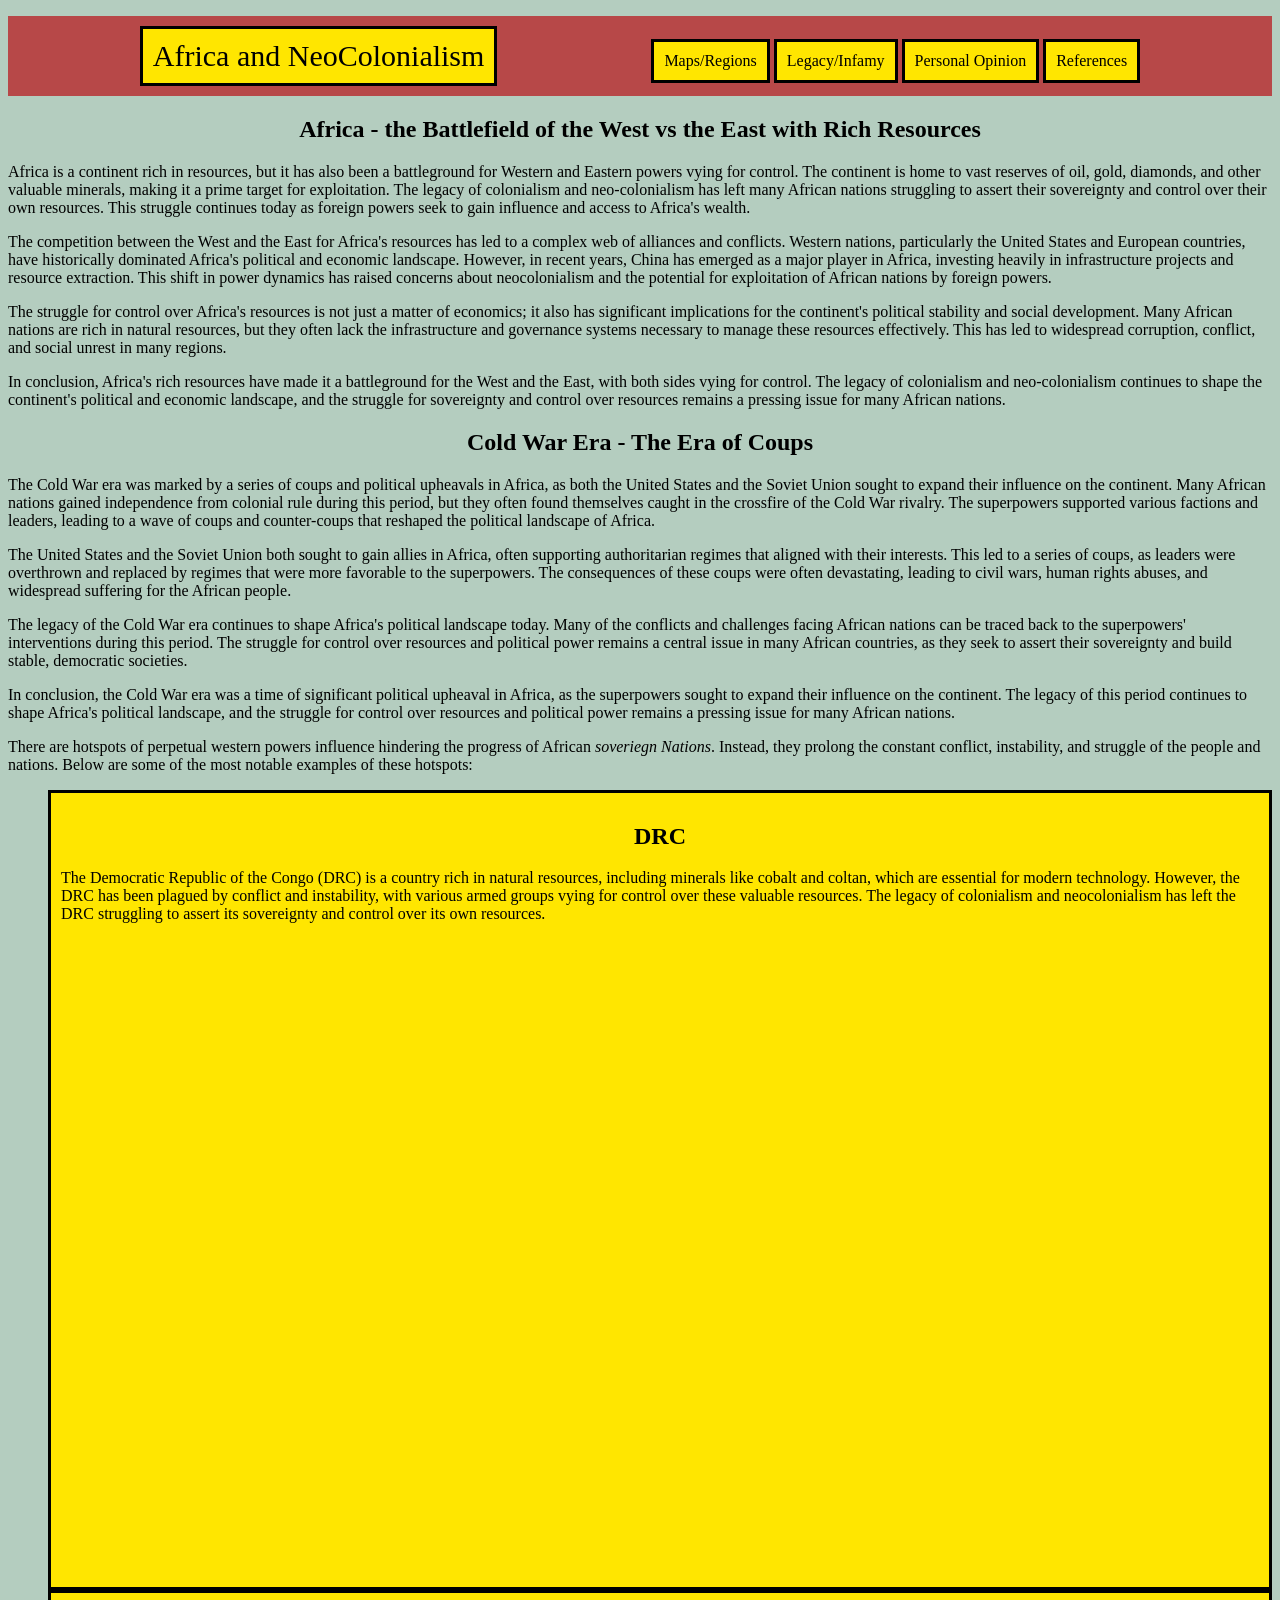
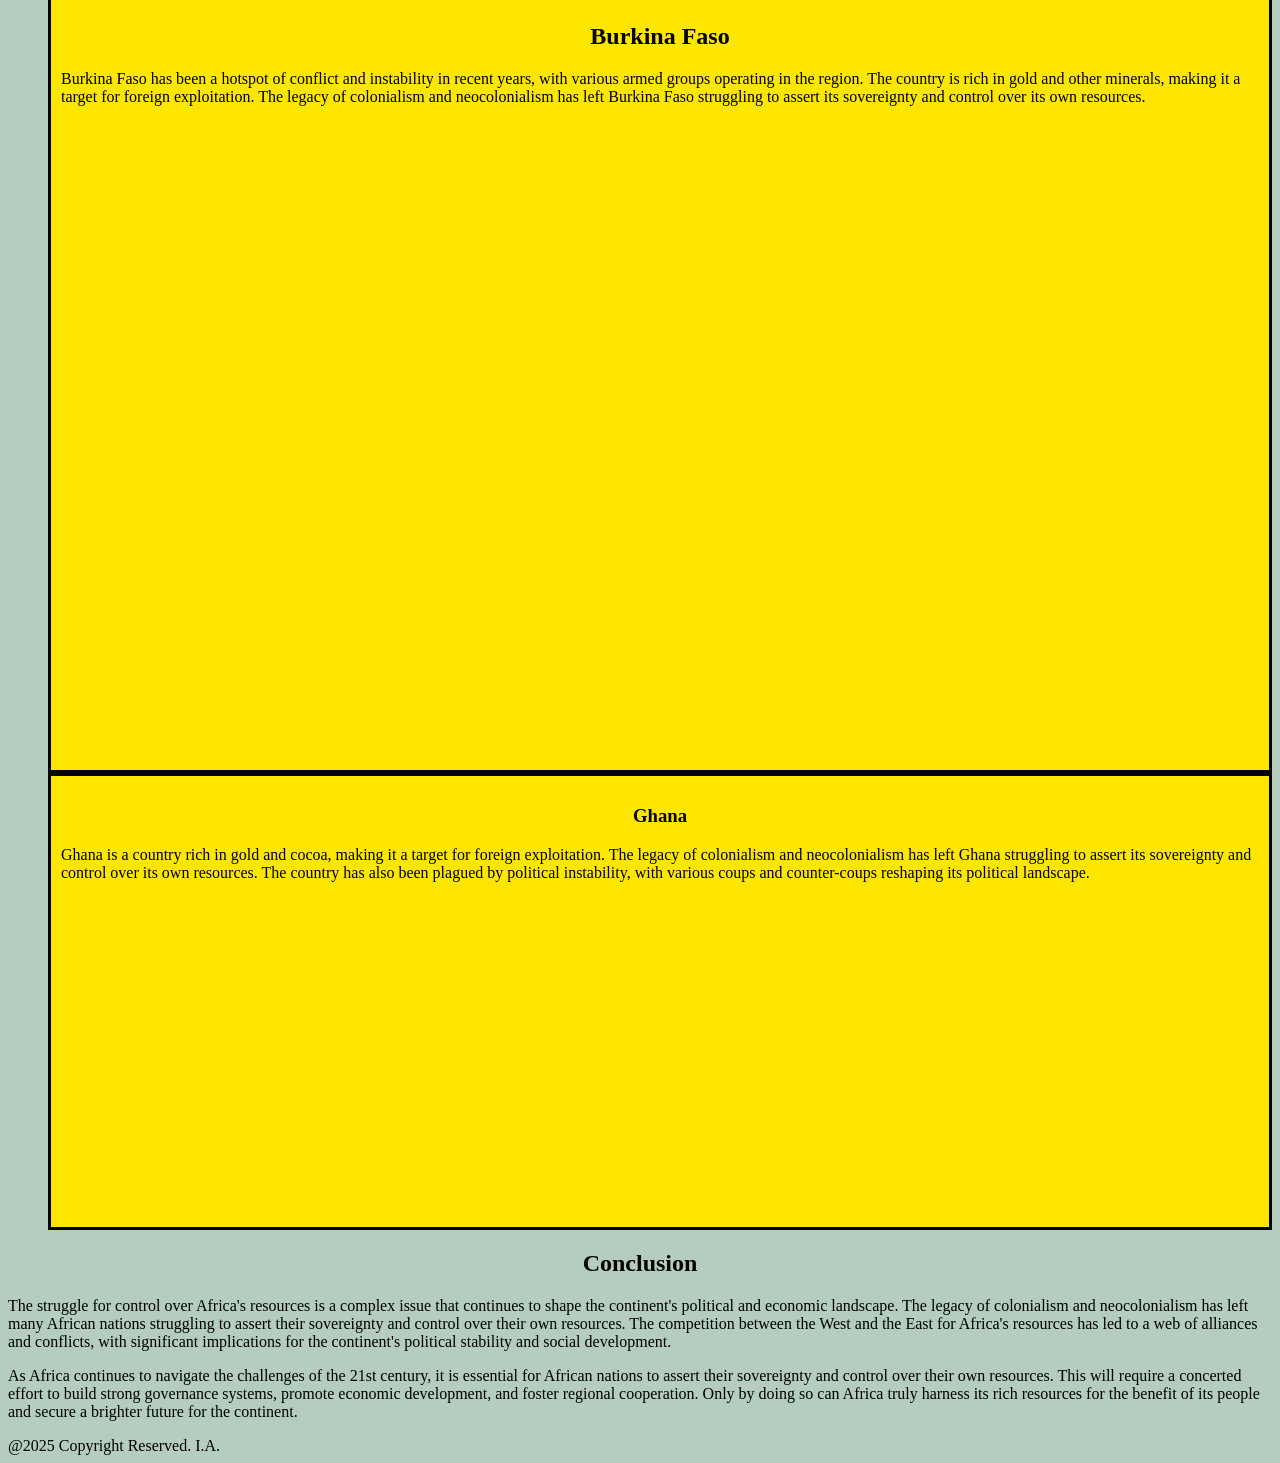
==== example.html @ 319c432f "Completed Website" ====
<!DOCTYPE html>
<html lang = "en">
    <head>
        <title>Legacy/Infamy</title>
        <link rel="stylesheet" type="text/css" href="style.css">
        <script src = "responsive_styling.js"></script>
    </head>

    <body>
        <nav>
            <ul class = "navigation">
                <li class = "homepage"><a href = "index.html">Africa and NeoColonialism</a></li>
                <li><a href = "map.html">Maps/Regions</a></li>
                <li><a>Legacy/Infamy</a></li>
                <li><a href = "personal_rant.html">Personal Opinion</a></li>
                <li><a href = "sources.html">References</a></li>
            </ul>
        </nav>

        <section>
            <h1>Africa - the Battlefield of the West vs the East with Rich Resources</h1>
            <p>
                Africa is a continent rich in resources, but it has also been a battleground for 
                Western and Eastern powers vying for control.  The continent is home to vast 
                reserves of oil, gold, diamonds, and other valuable minerals, making it a prime 
                target for exploitation.  The legacy of colonialism and neo-colonialism has 
                left many African nations struggling to assert their sovereignty and control 
                over their own resources.  This struggle continues today as foreign powers 
                seek to gain influence and access to Africa's wealth.
            </p>

            <p>
                The competition between the West and the East for Africa's resources has led to 
                a complex web of alliances and conflicts.  Western nations, particularly the 
                United States and European countries, have historically dominated Africa's 
                political and economic landscape.  However, in recent years, China has emerged 
                as a major player in Africa, investing heavily in infrastructure projects and 
                resource extraction.  This shift in power dynamics has raised concerns about 
                neocolonialism and the potential for exploitation of African nations by foreign 
                powers.
            </p>

            <p>
                The struggle for control over Africa's resources is not just a matter of 
                economics; it also has significant implications for the continent's political 
                stability and social development.  Many African nations are rich in natural 
                resources, but they often lack the infrastructure and governance systems 
                necessary to manage these resources effectively.  This has led to widespread 
                corruption, conflict, and social unrest in many regions.
            </p>

            <p>
                In conclusion, Africa's rich resources have made it a battleground for the 
                West and the East, with both sides vying for control.  The legacy of 
                colonialism and neo-colonialism continues to shape the continent's political 
                and economic landscape, and the struggle for sovereignty and control over 
                resources remains a pressing issue for many African nations.
            </p>
        </section>

        <section>
            <h1>Cold War Era - The Era of Coups</h1>
            <p>
                The Cold War era was marked by a series of coups and political upheavals in 
                Africa, as both the United States and the Soviet Union sought to expand their 
                influence on the continent.  Many African nations gained independence from 
                colonial rule during this period, but they often found themselves caught in 
                the crossfire of the Cold War rivalry.  The superpowers supported various 
                factions and leaders, leading to a wave of coups and counter-coups that 
                reshaped the political landscape of Africa.
            </p>

            <p>
                The United States and the Soviet Union both sought to gain allies in Africa, 
                often supporting authoritarian regimes that aligned with their interests.  
                This led to a series of coups, as leaders were overthrown and replaced by 
                regimes that were more favorable to the superpowers.  The consequences of 
                these coups were often devastating, leading to civil wars, human rights 
                abuses, and widespread suffering for the African people.
            </p>

            <p>
                The legacy of the Cold War era continues to shape Africa's political landscape 
                today.  Many of the conflicts and challenges facing African nations can be 
                traced back to the superpowers' interventions during this period.  The 
                struggle for control over resources and political power remains a central 
                issue in many African countries, as they seek to assert their sovereignty and 
                build stable, democratic societies.
            </p>

            <p>
                In conclusion, the Cold War era was a time of significant political upheaval in 
                Africa, as the superpowers sought to expand their influence on the continent.  
                The legacy of this period continues to shape Africa's political landscape, 
                and the struggle for control over resources and political power remains a 
                pressing issue for many African nations.
            </p>
        </section>

        <p>
            There are hotspots of perpetual western powers influence hindering the 
            progress of African <em>soveriegn Nations</em>. Instead, they prolong the 
            constant conflict, instability, and struggle of the people and nations.
            Below are some of the most notable examples of these hotspots:
        </p>

        <section>
            <ul>
                <li>
                    <h2>DRC</h2>
                    <p>
                        The Democratic Republic of the Congo (DRC) is a country rich in natural 
                        resources, including minerals like cobalt and coltan, which are essential 
                        for modern technology.  However, the DRC has been plagued by conflict and 
                        instability, with various armed groups vying for control over these 
                        valuable resources.  The legacy of colonialism and neocolonialism has 
                        left the DRC struggling to assert its sovereignty and control over its 
                        own resources.
                    </p>

                    <iframe width="560" height="315" src="https://www.youtube.com/embed/MU4vua2kNQY?si=jplL3aThkV5BGknu" title="YouTube video player" frameborder="0" allow="accelerometer; autoplay; clipboard-write; encrypted-media; gyroscope; picture-in-picture; web-share" referrerpolicy="strict-origin-when-cross-origin" allowfullscreen></iframe>
                    <iframe width="560" height="315" src="https://www.youtube.com/embed/5rnpWxZKtps?si=XKd5fSiHty3K8Lbs" title="YouTube video player" frameborder="0" allow="accelerometer; autoplay; clipboard-write; encrypted-media; gyroscope; picture-in-picture; web-share" referrerpolicy="strict-origin-when-cross-origin" allowfullscreen></iframe>
                    <iframe width="560" height="315" src="https://www.youtube.com/embed/4m3yB89w_sg?si=a7NnH-LKW5GWO3-g" title="YouTube video player" frameborder="0" allow="accelerometer; autoplay; clipboard-write; encrypted-media; gyroscope; picture-in-picture; web-share" referrerpolicy="strict-origin-when-cross-origin" allowfullscreen></iframe>
                    <iframe width="560" height="315" src="https://www.youtube.com/embed/-xSSoIOxP3E?si=jWIAVY0zeno0G17A" title="YouTube video player" frameborder="0" allow="accelerometer; autoplay; clipboard-write; encrypted-media; gyroscope; picture-in-picture; web-share" referrerpolicy="strict-origin-when-cross-origin" allowfullscreen></iframe>
                </li>
                
                <li>
                    <h2>Burkina Faso</h2>
                    <p>
                        Burkina Faso has been a hotspot of conflict and instability in recent 
                        years, with various armed groups operating in the region.  The country is 
                        rich in gold and other minerals, making it a target for foreign 
                        exploitation.  The legacy of colonialism and neocolonialism has left 
                        Burkina Faso struggling to assert its sovereignty and control over its 
                        own resources.
                    </p>

                    <iframe width="560" height="315" src="https://www.youtube.com/embed/jZstfMtj-Hc?si=oVwrS_BjXQVWLbJl" title="YouTube video player" frameborder="0" allow="accelerometer; autoplay; clipboard-write; encrypted-media; gyroscope; picture-in-picture; web-share" referrerpolicy="strict-origin-when-cross-origin" allowfullscreen></iframe>
                    <iframe width="560" height="315" src="https://www.youtube.com/embed/u1YWNLjHCa0?si=P2ZunjpZjAj14URu" title="YouTube video player" frameborder="0" allow="accelerometer; autoplay; clipboard-write; encrypted-media; gyroscope; picture-in-picture; web-share" referrerpolicy="strict-origin-when-cross-origin" allowfullscreen></iframe>
                    <iframe width="560" height="315" src="https://www.youtube.com/embed/LfTiMaJl_lo?si=E7-MX1KZRIdAW3Zt" title="YouTube video player" frameborder="0" allow="accelerometer; autoplay; clipboard-write; encrypted-media; gyroscope; picture-in-picture; web-share" referrerpolicy="strict-origin-when-cross-origin" allowfullscreen></iframe>
                    <iframe width="560" height="315" src="https://www.youtube.com/embed/VxRJ_DRnWxY?si=dsc_OLZatnVcLknP" title="YouTube video player" frameborder="0" allow="accelerometer; autoplay; clipboard-write; encrypted-media; gyroscope; picture-in-picture; web-share" referrerpolicy="strict-origin-when-cross-origin" allowfullscreen></iframe>
                </li>

                <li>
                    <h3>Ghana</h3>
                    <p>
                        Ghana is a country rich in gold and cocoa, making it a target for foreign 
                        exploitation.  The legacy of colonialism and neocolonialism has left 
                        Ghana struggling to assert its sovereignty and control over its own 
                        resources.  The country has also been plagued by political instability, 
                        with various coups and counter-coups reshaping its political landscape.
                    </p>

                    <iframe width="560" height="315" src="https://www.youtube.com/embed/NKkGJk1v6os?si=v0afFLKg71fA5RAG" title="YouTube video player" frameborder="0" allow="accelerometer; autoplay; clipboard-write; encrypted-media; gyroscope; picture-in-picture; web-share" referrerpolicy="strict-origin-when-cross-origin" allowfullscreen></iframe>
                </li>
            </ul>
        </section>

        <section>
            <h1>Conclusion</h1>
            <p>
                The struggle for control over Africa's resources is a complex issue that 
                continues to shape the continent's political and economic landscape.  The 
                legacy of colonialism and neocolonialism has left many African nations 
                struggling to assert their sovereignty and control over their own resources.  
                The competition between the West and the East for Africa's resources has led 
                to a web of alliances and conflicts, with significant implications for the 
                continent's political stability and social development.
            </p>
            <p>
                As Africa continues to navigate the challenges of the 21st century, it is 
                essential for African nations to assert their sovereignty and control over 
                their own resources.  This will require a concerted effort to build strong 
                governance systems, promote economic development, and foster regional 
                cooperation.  Only by doing so can Africa truly harness its rich resources 
                for the benefit of its people and secure a brighter future for the continent.
            </p>
        </section>
        
    </body>

    <footnote>@2025 Copyright Reserved. I.A.</footnote>
</html>
---- style.css ----
.africa_colonization .africa_colonization{
    width: 10%;
    height: auto;
}

li{
    display: inline-block;
    padding: 10px;
    border: 3px solid #000;
    background-color: #ffe600;   
}

.homepage{
    margin-right: 150px;
    font-size: 30px;
}

a{
    text-decoration: none;
    color: #000;
}

/* Slideshow container */
.slideshow-container {
    position: relative;
    background: #f1f1f1f1;
    margin: auto;
}
  
  /* Slides */
.mySlides {
    display: none;
    padding: 80px;
    text-align: center;
    background: #f1f1f1;
}
  
  /* Next & previous buttons */
.prev, .next {
    cursor: pointer;
    position: absolute;
    top: 50%;
    width: auto;
    margin-top: -30px;
    padding: 16px;
    color: #888;
    font-weight: bold;
    font-size: 20px;
    border-radius: 0 3px 3px 0;
    user-select: none;
}
  
  /* Position the "next button" to the right */
.next {
    position: absolute;
    right: 0;
    border-radius: 3px 0 0 3px;
}
  
  /* On hover, add a black background color with a little bit see-through */
.prev:hover, .next:hover {
    background-color: rgba(0,0,0,0.8);
    color: white;
}
  
  /* The dot/bullet/indicator container */
.dot-container {
    text-align: center;
    padding: 20px;
    background: #ddd;
}
  
  /* The dots/bullets/indicators */
.dot {
    cursor: pointer;
    height: 15px;
    width: 15px;
    margin: 0 2px;
    background-color: #bbb;
    border-radius: 50%;
    display: inline-block;
    transition: background-color 0.6s ease;
}
  
  /* Add a background color to the active dot/circle */
.active, .dot:hover {
    background-color: #717171;
}
  
  /* Add an italic font style to all quotes */
.definition {
    font-style: italic;
}
  
  /* Add a blue color to the author */
.term {
    color: rgb(116, 76, 30);
}

imagecaption {
    text-align: center;
    font-size: 12px;
    color: #888;
    padding: 5px 0;
}

.navigation{
    top: 0;
    left: 0;
    width: 100%;
    background-color: #b74848;
    color: rgb(0, 0, 0);
    padding: 10px 0;
    text-align: center;
}

body{
    background-color: #6c9e8282;
}

h1, h2, h3{
    color: #000;
    text-align: center;
}

.images{
    width: 70%;
    height: auto;
    margin: 0 auto;
    padding: 20px;
    background-color: #f1f1f1;
    border-radius: 10px;
}

.references{
    width: 70%;
    height: auto;
    margin: 0 auto;
    padding: 20px;
    background-color: #f1f1f1;
    border-radius: 10px;
    font-size: 18px;
}

.assassinated-leaders, .conflict-zones{
    background-color: #a0a0a0;
}
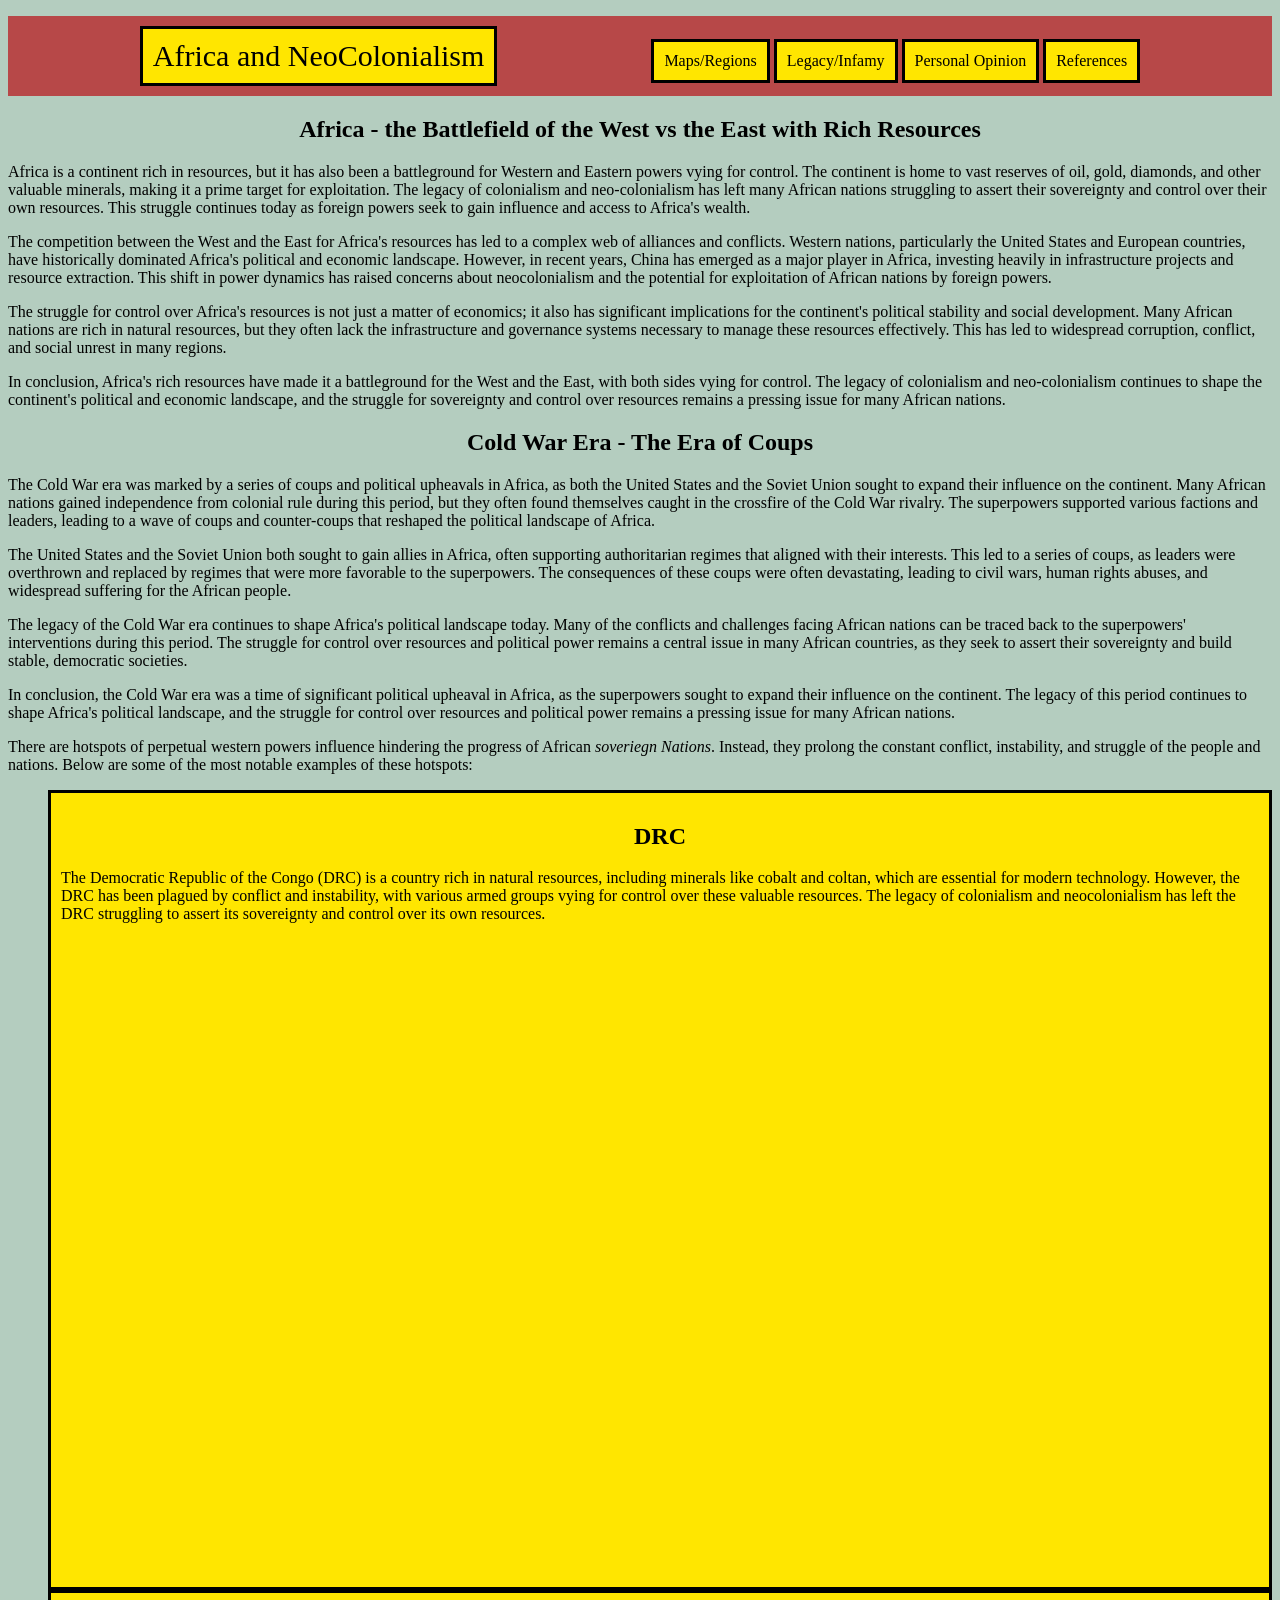
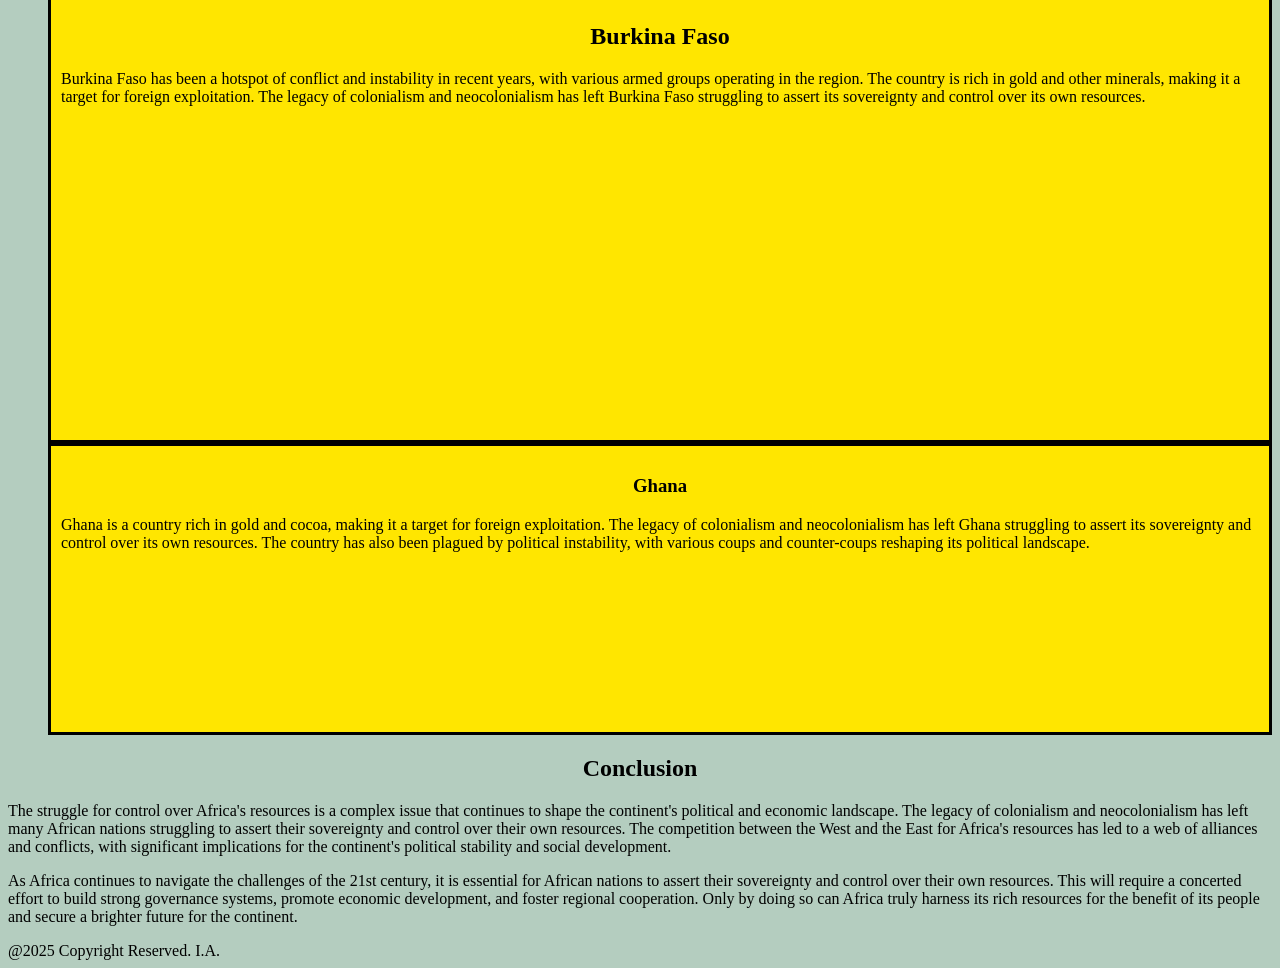
==== commit 6fbd45d5: "Updated the example and css file" ====
--- a/example.html
+++ b/example.html
@@ -118,10 +118,10 @@
                         own resources.
                     </p>
 
-                    <iframe width="560" height="315" src="https://www.youtube.com/embed/MU4vua2kNQY?si=jplL3aThkV5BGknu" title="YouTube video player" frameborder="0" allow="accelerometer; autoplay; clipboard-write; encrypted-media; gyroscope; picture-in-picture; web-share" referrerpolicy="strict-origin-when-cross-origin" allowfullscreen></iframe>
-                    <iframe width="560" height="315" src="https://www.youtube.com/embed/5rnpWxZKtps?si=XKd5fSiHty3K8Lbs" title="YouTube video player" frameborder="0" allow="accelerometer; autoplay; clipboard-write; encrypted-media; gyroscope; picture-in-picture; web-share" referrerpolicy="strict-origin-when-cross-origin" allowfullscreen></iframe>
-                    <iframe width="560" height="315" src="https://www.youtube.com/embed/4m3yB89w_sg?si=a7NnH-LKW5GWO3-g" title="YouTube video player" frameborder="0" allow="accelerometer; autoplay; clipboard-write; encrypted-media; gyroscope; picture-in-picture; web-share" referrerpolicy="strict-origin-when-cross-origin" allowfullscreen></iframe>
-                    <iframe width="560" height="315" src="https://www.youtube.com/embed/-xSSoIOxP3E?si=jWIAVY0zeno0G17A" title="YouTube video player" frameborder="0" allow="accelerometer; autoplay; clipboard-write; encrypted-media; gyroscope; picture-in-picture; web-share" referrerpolicy="strict-origin-when-cross-origin" allowfullscreen></iframe>
+                    <embed class = "video" src="https://www.youtube.com/embed/MU4vua2kNQY?si=jplL3aThkV5BGknu" title="YouTube video player" frameborder="0" allow="accelerometer; autoplay; clipboard-write; encrypted-media; gyroscope; picture-in-picture; web-share" referrerpolicy="strict-origin-when-cross-origin" allowfullscreen></embed>
+                    <embed class = "video" src="https://www.youtube.com/embed/5rnpWxZKtps?si=XKd5fSiHty3K8Lbs" title="YouTube video player" frameborder="0" allow="accelerometer; autoplay; clipboard-write; encrypted-media; gyroscope; picture-in-picture; web-share" referrerpolicy="strict-origin-when-cross-origin" allowfullscreen></embed>
+                    <embed class = "video" src="https://www.youtube.com/embed/4m3yB89w_sg?si=a7NnH-LKW5GWO3-g" title="YouTube video player" frameborder="0" allow="accelerometer; autoplay; clipboard-write; encrypted-media; gyroscope; picture-in-picture; web-share" referrerpolicy="strict-origin-when-cross-origin" allowfullscreen></embed>
+                    <embed class = "video" src="https://www.youtube.com/embed/-xSSoIOxP3E?si=jWIAVY0zeno0G17A" title="YouTube video player" frameborder="0" allow="accelerometer; autoplay; clipboard-write; encrypted-media; gyroscope; picture-in-picture; web-share" referrerpolicy="strict-origin-when-cross-origin" allowfullscreen></embed>
                 </li>
                 
                 <li>
@@ -135,10 +135,10 @@
                         own resources.
                     </p>
 
-                    <iframe width="560" height="315" src="https://www.youtube.com/embed/jZstfMtj-Hc?si=oVwrS_BjXQVWLbJl" title="YouTube video player" frameborder="0" allow="accelerometer; autoplay; clipboard-write; encrypted-media; gyroscope; picture-in-picture; web-share" referrerpolicy="strict-origin-when-cross-origin" allowfullscreen></iframe>
-                    <iframe width="560" height="315" src="https://www.youtube.com/embed/u1YWNLjHCa0?si=P2ZunjpZjAj14URu" title="YouTube video player" frameborder="0" allow="accelerometer; autoplay; clipboard-write; encrypted-media; gyroscope; picture-in-picture; web-share" referrerpolicy="strict-origin-when-cross-origin" allowfullscreen></iframe>
-                    <iframe width="560" height="315" src="https://www.youtube.com/embed/LfTiMaJl_lo?si=E7-MX1KZRIdAW3Zt" title="YouTube video player" frameborder="0" allow="accelerometer; autoplay; clipboard-write; encrypted-media; gyroscope; picture-in-picture; web-share" referrerpolicy="strict-origin-when-cross-origin" allowfullscreen></iframe>
-                    <iframe width="560" height="315" src="https://www.youtube.com/embed/VxRJ_DRnWxY?si=dsc_OLZatnVcLknP" title="YouTube video player" frameborder="0" allow="accelerometer; autoplay; clipboard-write; encrypted-media; gyroscope; picture-in-picture; web-share" referrerpolicy="strict-origin-when-cross-origin" allowfullscreen></iframe>
+                    <embed src="https://www.youtube.com/embed/jZstfMtj-Hc?si=oVwrS_BjXQVWLbJl" title="YouTube video player" frameborder="0" allow="accelerometer; autoplay; clipboard-write; encrypted-media; gyroscope; picture-in-picture; web-share" referrerpolicy="strict-origin-when-cross-origin" allowfullscreen></embed>
+                    <embed src="https://www.youtube.com/embed/u1YWNLjHCa0?si=P2ZunjpZjAj14URu" title="YouTube video player" frameborder="0" allow="accelerometer; autoplay; clipboard-write; encrypted-media; gyroscope; picture-in-picture; web-share" referrerpolicy="strict-origin-when-cross-origin" allowfullscreen></embed>
+                    <embed src="https://www.youtube.com/embed/LfTiMaJl_lo?si=E7-MX1KZRIdAW3Zt" title="YouTube video player" frameborder="0" allow="accelerometer; autoplay; clipboard-write; encrypted-media; gyroscope; picture-in-picture; web-share" referrerpolicy="strict-origin-when-cross-origin" allowfullscreen></embed>
+                    <embed src="https://www.youtube.com/embed/VxRJ_DRnWxY?si=dsc_OLZatnVcLknP" title="YouTube video player" frameborder="0" allow="accelerometer; autoplay; clipboard-write; encrypted-media; gyroscope; picture-in-picture; web-share" referrerpolicy="strict-origin-when-cross-origin" allowfullscreen></embed>
                 </li>
 
                 <li>
@@ -151,7 +151,7 @@
                         with various coups and counter-coups reshaping its political landscape.
                     </p>
 
-                    <iframe width="560" height="315" src="https://www.youtube.com/embed/NKkGJk1v6os?si=v0afFLKg71fA5RAG" title="YouTube video player" frameborder="0" allow="accelerometer; autoplay; clipboard-write; encrypted-media; gyroscope; picture-in-picture; web-share" referrerpolicy="strict-origin-when-cross-origin" allowfullscreen></iframe>
+                    <embed src="https://www.youtube.com/embed/NKkGJk1v6os?si=v0afFLKg71fA5RAG" title="YouTube video player" frameborder="0" allow="accelerometer; autoplay; clipboard-write; encrypted-media; gyroscope; picture-in-picture; web-share" referrerpolicy="strict-origin-when-cross-origin" allowfullscreen></embed>
                 </li>
             </ul>
         </section>
@@ -177,7 +177,6 @@
             </p>
         </section>
         
+        <footer>@2025 Copyright Reserved. I.A.</footer>
     </body>
-
-    <footnote>@2025 Copyright Reserved. I.A.</footnote>
 </html>
--- a/style.css
+++ b/style.css
@@ -144,4 +144,9 @@
 
 .assassinated-leaders, .conflict-zones{
     background-color: #a0a0a0;
+}
+
+.video{
+    width: 560px;
+    height: 315px;
 }
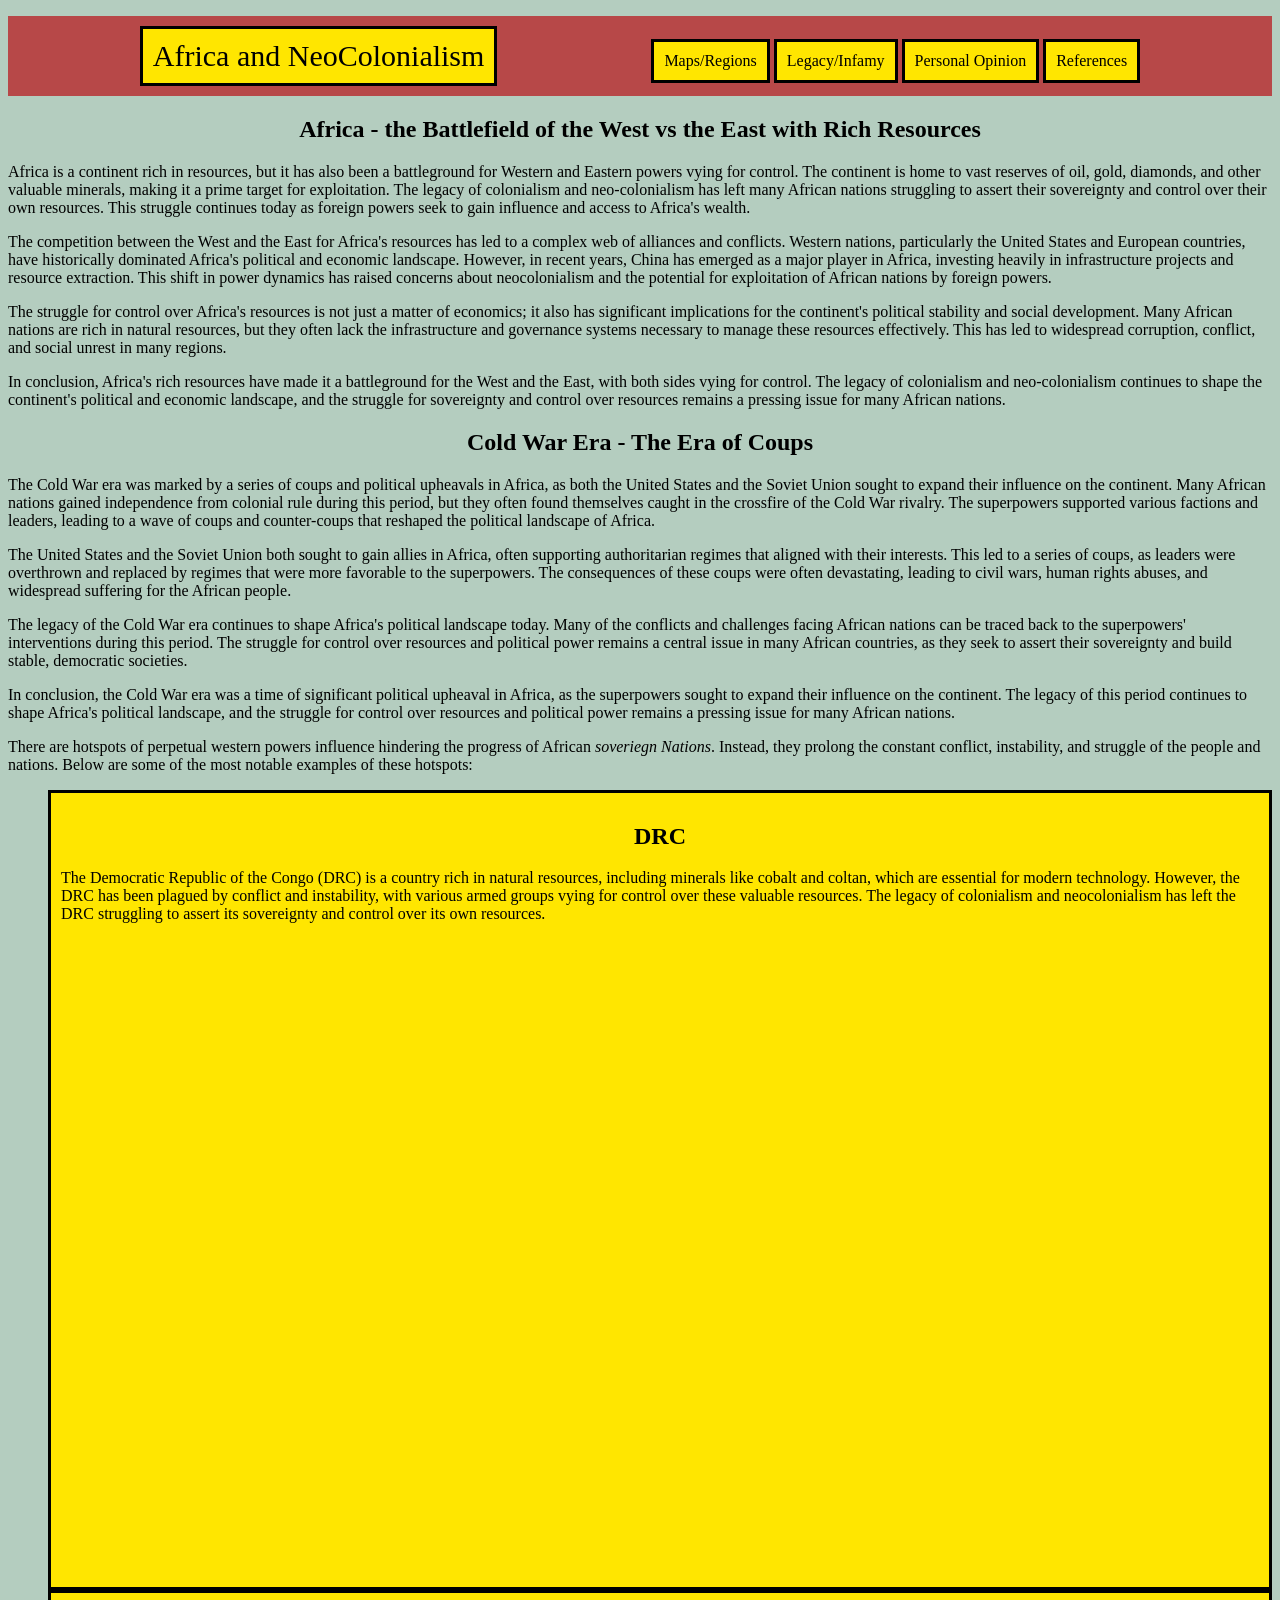
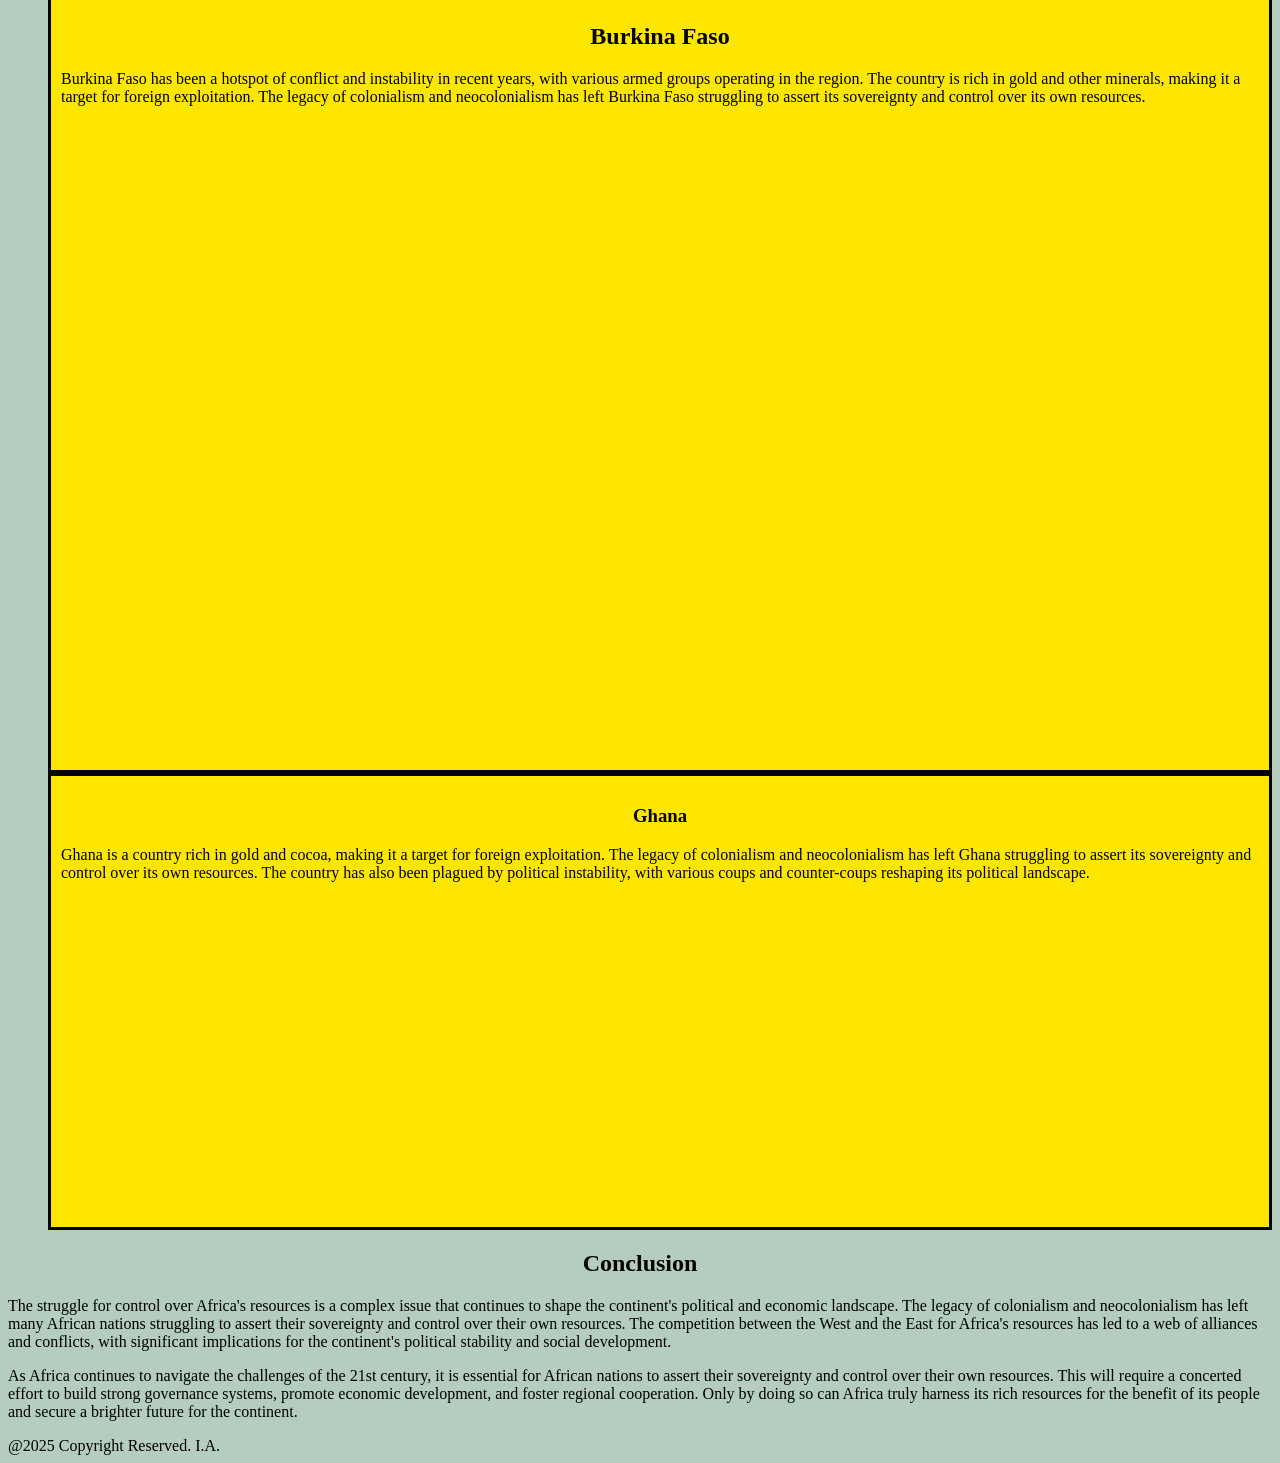
==== commit a6298db2: "Update" ====
--- a/example.html
+++ b/example.html
@@ -135,10 +135,10 @@
                         own resources.
                     </p>
 
-                    <embed src="https://www.youtube.com/embed/jZstfMtj-Hc?si=oVwrS_BjXQVWLbJl" title="YouTube video player" frameborder="0" allow="accelerometer; autoplay; clipboard-write; encrypted-media; gyroscope; picture-in-picture; web-share" referrerpolicy="strict-origin-when-cross-origin" allowfullscreen></embed>
-                    <embed src="https://www.youtube.com/embed/u1YWNLjHCa0?si=P2ZunjpZjAj14URu" title="YouTube video player" frameborder="0" allow="accelerometer; autoplay; clipboard-write; encrypted-media; gyroscope; picture-in-picture; web-share" referrerpolicy="strict-origin-when-cross-origin" allowfullscreen></embed>
-                    <embed src="https://www.youtube.com/embed/LfTiMaJl_lo?si=E7-MX1KZRIdAW3Zt" title="YouTube video player" frameborder="0" allow="accelerometer; autoplay; clipboard-write; encrypted-media; gyroscope; picture-in-picture; web-share" referrerpolicy="strict-origin-when-cross-origin" allowfullscreen></embed>
-                    <embed src="https://www.youtube.com/embed/VxRJ_DRnWxY?si=dsc_OLZatnVcLknP" title="YouTube video player" frameborder="0" allow="accelerometer; autoplay; clipboard-write; encrypted-media; gyroscope; picture-in-picture; web-share" referrerpolicy="strict-origin-when-cross-origin" allowfullscreen></embed>
+                    <embed class = "video" src="https://www.youtube.com/embed/jZstfMtj-Hc?si=oVwrS_BjXQVWLbJl" title="YouTube video player" frameborder="0" allow="accelerometer; autoplay; clipboard-write; encrypted-media; gyroscope; picture-in-picture; web-share" referrerpolicy="strict-origin-when-cross-origin" allowfullscreen></embed>
+                    <embed class = "video" src="https://www.youtube.com/embed/u1YWNLjHCa0?si=P2ZunjpZjAj14URu" title="YouTube video player" frameborder="0" allow="accelerometer; autoplay; clipboard-write; encrypted-media; gyroscope; picture-in-picture; web-share" referrerpolicy="strict-origin-when-cross-origin" allowfullscreen></embed>
+                    <embed class = "video" src="https://www.youtube.com/embed/LfTiMaJl_lo?si=E7-MX1KZRIdAW3Zt" title="YouTube video player" frameborder="0" allow="accelerometer; autoplay; clipboard-write; encrypted-media; gyroscope; picture-in-picture; web-share" referrerpolicy="strict-origin-when-cross-origin" allowfullscreen></embed>
+                    <embed class = "video" src="https://www.youtube.com/embed/VxRJ_DRnWxY?si=dsc_OLZatnVcLknP" title="YouTube video player" frameborder="0" allow="accelerometer; autoplay; clipboard-write; encrypted-media; gyroscope; picture-in-picture; web-share" referrerpolicy="strict-origin-when-cross-origin" allowfullscreen></embed>
                 </li>
 
                 <li>
@@ -151,7 +151,7 @@
                         with various coups and counter-coups reshaping its political landscape.
                     </p>
 
-                    <embed src="https://www.youtube.com/embed/NKkGJk1v6os?si=v0afFLKg71fA5RAG" title="YouTube video player" frameborder="0" allow="accelerometer; autoplay; clipboard-write; encrypted-media; gyroscope; picture-in-picture; web-share" referrerpolicy="strict-origin-when-cross-origin" allowfullscreen></embed>
+                    <embed class = "video" src="https://www.youtube.com/embed/NKkGJk1v6os?si=v0afFLKg71fA5RAG" title="YouTube video player" frameborder="0" allow="accelerometer; autoplay; clipboard-write; encrypted-media; gyroscope; picture-in-picture; web-share" referrerpolicy="strict-origin-when-cross-origin" allowfullscreen></embed>
                 </li>
             </ul>
         </section>
